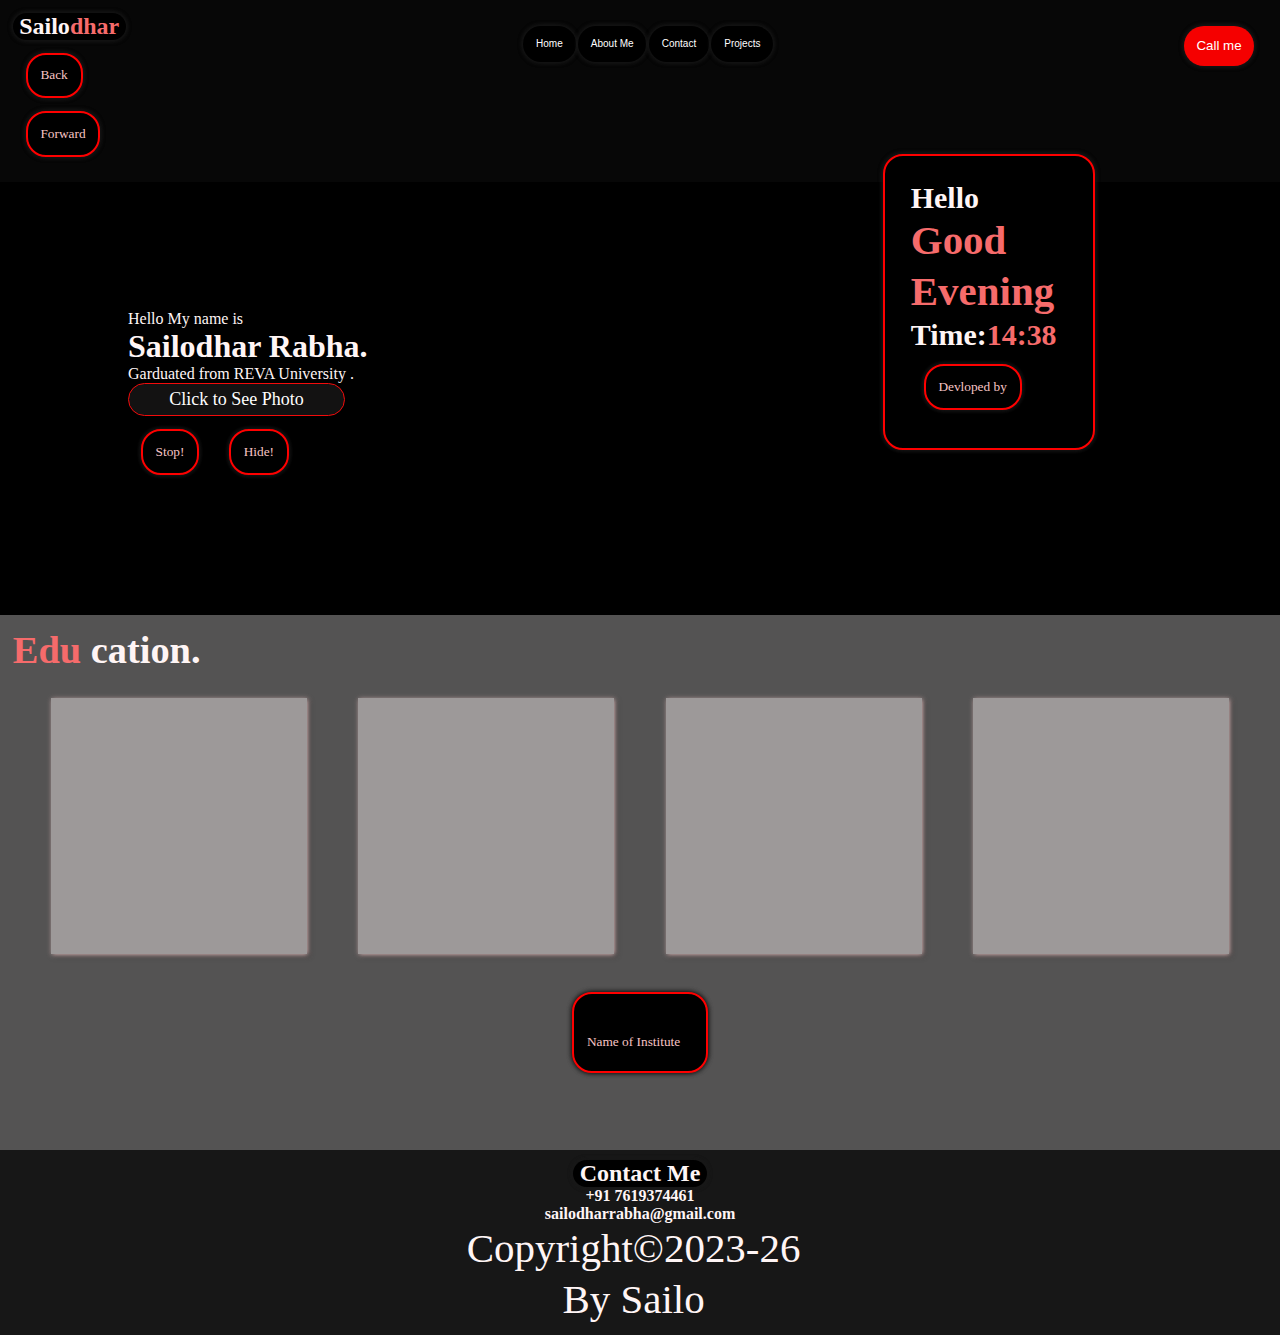
==== about.html @ 3b97aab8 "portfolio" ====
<!DOCTYPE html>
<html lang="en">

<head>
    <meta charset="UTF-8">
    <meta http-equiv="X-UA-Compatible" content="IE=edge">
    <meta name="viewport" content="width=device-width, initial-scale=1.0">
    <title>Document</title>
    <link rel="stylesheet" href="style.css">
    <script src="/jquery-3.6.3.min.js"></script>
</head>

<body>
    <div class="hero" id="hero">
        <div class="logo">
            <h2>
                Sailo<span>dhar</span>
            </h2>
            <button style="display: block;" id="back" onclick="history.back()">Back</button>
            <button style="display: block;" id="forward" onclick="history.forward()">Forward</button>
        </div>
        <div>
            <nav>
                <ul>
                    <li><a href="index.html">Home</a></li>
                    <li><a href="about.html">About Me</a></li>
                    <li><a href="contact.html">Contact</a></li>
                    <li><a href="#">Projects</a></li>
                </ul>
            </nav>
        </div>
        <div class="btncall">
            <button> Call me</button>
        </div>
        <div class="info">
            <h3>
                Hello
                <p id="gre"></p>
                Time:<span id="hour"></span>
            </h3>
            <script>
                let t = new Date().getHours();
                let gre;
                let hour = new Date().getHours();
                let min = new Date().getMinutes();
                if (t < 10) {
                    gre = 'Good Morning';
                }
                else if (t < 12) {
                    gre = 'Good Day';

                }
                else if (t < 14) {
                    gre = 'Good Afternoon';

                }
                else if (t < 20) {
                    gre = 'Good Evening';

                }
                else {
                    gre = 'Good Night';
                }
                document.getElementById('gre').innerHTML = gre;
                document.getElementById('hour').innerHTML = hour + ":" + min;
            </script>
            <h1>

                <p id="Sailo" class="text-light">
            </h1>
            </p>

            <button onclick="typeWriter()">Devloped by</button>
            <script>
                var i = 0;
                var txt = 'Sailodhar Rabha';
                var speed = 100;

                function typeWriter() {
                    if (i < txt.length) {
                        document.getElementById("Sailo").innerHTML += txt.charAt(i);
                        i++;
                        setTimeout(typeWriter, speed);
                    }
                }
            </script>
        </div>
    </div>
    <section class="section">
        Hello
        My name is
        <h1>
            Sailodhar Rabha.
        </h1>
        Garduated from REVA University .
        <div class="">
            <div id="flip">Click to See Photo</div>
            <button id="stop"> Stop!</button>
            <button id="hide"> Hide!</button>
            <div id="panel" class="photo"></div>
        </div>
    </section>
    <div class="header">

        <h1 id="education">


           <span >
            Edu
        </span>
        cation.
        </h1>
        <div class="card">

            <div class="clic" onclick="return ges()" id="ges">
                <!-- L.K.G to 7 -->
            </div>
            <div class="clic" onclick="return mbrs()" id="mbrs">
                <!-- 7 to 10 -->
            </div>
            <div class="clic" onclick="return motion()" id="motion">
                <!-- 10+2 -->
            </div>
            <div class="clic" onclick="return btech()" id="btech">
                <!-- B.tech -->
            </div>
            <!-- <p class="info"></p> -->
        </div>
        <div>

            <button id="edu2"> Name of Institute<p id="edu"></button>
        </div>
        <div id="eduinfo" class="eduges">
            <h4>
                Goalpara English School

            </h4>
            From K.G to class 7 I have studied Here.<br> I really enjoyed a lot
            <span>

                but
            </span>
            for Higher studies <br>I had to move. <br> <br>
            <div>
                Address
            </div>
            4JQ4+R78, Bhalukdubi, Assam 783121

        </div>
        <div id="eduinfo" class="edumbrs">
            <h4>
                Miles Bronson Residential School

            </h4>
            My Life took a High Jump after Entering
            <span>
                Miles Bronson Residential School

            </span>
            for Higher studies <br>I had to move. <br> <br>
            <div>
                Address
            </div>
            4JQ4+R78, Bhalukdubi, Assam 783121

        </div>
        <!-- InFormation -->
        <!-- Address:<i >https://www.google.com/maps/dir//goalpara+english+school/@25.8504945,90.7067563,14z/data=!4m8!4m7!1m0!1m5!1m1!1s0x3759b3541a3b0a97:0xba1381bebf0a400d!2m2!1d90.6057125!2d26.1395349?hl=en</i> -->
        </p>
    </div>
    <footer>
        <h2>

            Contact Me 
        </h2>
        <h4>
            +91 7619374461
            <br>
            sailodharrabha@gmail.com
        </h4>
        <p>
            Copyright&copy;2023-26 <br> By Sailo
        </p>
    </footer>
    <script>
        $(document).ready(function () {
            $("#flip").click(function () {
                $("#panel").slideDown(5000);
            });
            $("#stop").click(function () {
                $("#panel").stop();
            });
        });
    </script>
    <script>
        $(document).ready(function () {
            $("#hide").click(function () {
                $(".photo").animate({
                    height: 'toggle'
                });
            });
        });
        $(document).ready(function () {
            $("#eduinfo").click(function () {
                $("#eduinfo").animate({
                    height: 'toggle'
                });
            });
        });


        $(document).ready(function () {
            $(".clic").click(function () {
                $("#edu2").slideDown(20);
            });
        });

        $("#ges").click(function () {

            $(".edumbrs").hide();
            $(".eduges").show();
        });
        $("#mbrs").click(function () {
            $(".eduges").hide();
            $(".edumbrs").show();
        });
    </script>


    <script>
        function ges() {
            document.getElementById('edu2').innerHTML = 'Goalpara English School';
        }
        function mbrs() {
            document.getElementById('edu2').innerHTML = 'Miles Bronson Residential School';

        }
        function motion() {
            document.getElementById('edu2').innerHTML = 'Maa Bharti Ser. Secondary School';

        }
        function btech() {
            document.getElementById('edu2').innerHTML = 'REVA University';

        }
    </script>
</body>

</html>
---- style.css ----
*{
    margin: 0;
    padding: 0;
    font-family: 'Playfair Display', serif;
    color: rgb(255, 245, 245);
    /* background-color: black; */
    /* font-size: larger; */
}
span{
    color: rgb(246, 107, 107);
}
.hero{
    box-shadow: 0px 0px 5px rgb(13, 13, 13),0px 0px 5px rgb(43, 43, 43);
    height:300px;
    display: grid;
    justify-content: center;
    grid-area: auto;
    grid-template-columns: auto auto auto;
    justify-content: space-between;
    background-color: rgb(7, 7, 7);
    background-image: url("/image/pexels-mikechie-esparagoza-1601773.jpg");
    background-size: cover;
    overflow: scroll;
    
}
.logo,.btncall{
    padding: 1vw;
}
nav{
    
    justify-content: center;
    padding: 2vw;
    font-size: x-small;
}
.hero nav ul li{
    text-align: center;
    justify-content: center;
    align-items: center;
    background-color: rgb(0, 0, 0);
    padding: 1vw;
    list-style-type: none;
    display: inline-block;
    border-radius: 20px;
    margin-top: 0;
    box-shadow: 0px 0px 5px rgb(13, 13, 13),0px 0px 5px rgb(43, 43, 43);
}
nav ul li a{
    /* color: red; */
    color: white;
    text-decoration: none;
     font-family: 'Lucida Sans', 'Lucida Sans Regular', 'Lucida Grande', 'Lucida Sans Unicode', Geneva, Verdana, sans-serif;
    }
    nav ul li a:hover{
        color: red;
    /* color: white; */
     text-decoration: none;
     font-family: 'Lucida Sans', 'Lucida Sans Regular', 'Lucida Grande', 'Lucida Sans Unicode', Geneva, Verdana, sans-serif;
}
nav ul li:hover{
    color: red;
    /* color: white; */
    text-decoration: none;
     transition: .2s;
     font-size: x-large;
    }
    .btncall button{
        background-color: rgb(245, 0, 0);;
    color: rgb(255, 255, 255);
    border: none;
    box-shadow: 0px 0px 5px rgb(13, 13, 13),0px 0px 5px rgb(43, 43, 43);
    padding: 1vw;
    border-radius: 20px;
    font-family: Arial, Helvetica, sans-serif;
    font-style: normal;
}
.btncall button:hover{
    background-color: rgb(16, 15, 15);
    color: rgb(233, 233, 233);
    border: 2px solid red;
    padding: 1vw;
    border-radius: 20px;
    font-family: Arial, Helvetica, sans-serif;
    font-style: normal;
    font-size: large;
}
h2{
    display: inline-block;
    background-color: rgb(0, 0, 0);
    box-shadow: 0px 0px 5px rgb(13, 13, 13),0px 0px 5px rgb(43, 43, 43);
    padding:0 .5vw;
    border-radius: 30px;
}
h2:hover,span:hover{
    padding:.5vw 1vw;
    border-radius: 30px;
    transition: .1s;

    /* text-transform: uppercase; */
    /* font-size: xx-large; */
}
#gre{
    background-color: black;
    color: rgb(246, 107, 107);
}
button{
    background-color: black;
    color: rgb(247, 196, 196);
    border: 2px solid red;
    border-radius: 20px;
    margin: 1vw;
    padding: 1vw;
    box-shadow: 0px 0px 5px rgb(13, 13, 13),0px 0px 5px rgb(43, 43, 43);
}
.info{
    /* display: flex; */
    box-shadow: 0px 0px 5px rgb(13, 13, 13),0px 0px 5px rgb(43, 43, 43);
    position: absolute;
    /* transform: translate(10vw,30vh); */
    background-color: black;
    color: azure;
    border: 2px solid red;
    padding: 2vw;
    font-size: 2vw;
    margin: 69vw;
    margin-top: 12vw;
    float: left;
    border-radius: 20px;
    
}
.photo{
    border: 2px solid transparent;
    height: 20vw;
    width: 20vw;
    /* transform:translate(100); */
    /* margin-top: 14vw; */
    /* margin: 10vw 50vw 10vw 20vw; */
    /* margin-left: 60vw; */
    /* display: flex; */
    /* position: relative; */
    background-image: url(/image/IMG_20221117_193913.jpg);
    background-size: cover;
    z-index: 1;
    margin: 10vw;
    /* flex-direction: column-reverse; */
    /* position: absolute; */
    /* align-items: center; */
    background-size: cover;
    /* transform: translateX(200px); */
    border-radius: 500px;
    box-shadow: 0px 0px 5px rgb(13, 13, 13),0px 0px 5px rgb(43, 43, 43);
}
input:first-child{
    display: inline-block;
    color: rgb(17, 16, 16);
    border-radius: 20px;
    font-family: Arial, Helvetica, sans-serif;
    padding: 1vw;
    border: none;
    /* box-shadow: 0px 0px 5px rgb(13, 13, 13),0px 0px 5px rgb(43, 43, 43); */
    width: 100%;
    border-color: red;
    box-shadow:1px 1px 29px rgb(14, 14, 14),-2px -4px 22px red;
    
}
/* input:last-child{
    font-family: Arial, Helvetica, sans-serif;
    display: inline-block;
    /* position: absolute; */
    /* color: white;
    background-color: red;
    border-radius: 20px;
    padding: 1vw; */
    /* justify-content: center; */
    /* display: inline-block;
    box-shadow: 0px 0px 5px rgb(13, 13, 13),0px 0px 5px rgb(43, 43, 43);
    align-items: center; */
    /* position: absolute; */
    /* border: none;
    /* text-align: center; */
    /* justify-content: center; */ */
    /* align-content: center; */
    /* top:6px; */
    /* right: 6px; */
/* } */ */
.enquiry{
    display: flex;
    background-color: antiquewhite;
}
/* .photo:hover{
    border-radius: 10px;
} */

section{
    background-color: rgb(0, 0, 0);
    display: flex;
    /* margin-top: .2vh; */
    padding: 1vh;
    justify-content: center;
}
/* section div{
    display: block;
} */
.aboutme{
    width: 80%;
    margin: 2vw;
    padding: 2vw;
    line-height: 2.4vw;
    font-family: Arial, Helvetica, sans-serif;
    background-color: rgb(12, 12, 12);
    border-radius: 5vw;
    box-shadow:2px 2px 5px red,3px 3px 4px rgb(14, 14, 14);
    text-align: center;
}
button:hover{
    font-size: larger;
}
.service{
    background-color: rgb(50, 49, 49);
}
.service div{
    /* margin: 3vw; */
    display: flex;
    justify-content: center;
    align-items: center;

}
.card div{
    background-color: rgb(157, 153, 153);
    margin: 2vw;
    height: 20vw;
    width: 20vw;
    box-shadow: 1px 1px 5px rgb(231, 198, 198),2px 2px 5px rgb(21, 20, 20);
}
footer{
    /* display: flex; */
    text-align: center;
    /* justify-content: center; */
    background-color: rgb(23, 23, 23);
    padding: 10px;
}
p{
    font-size: 3.2vw;
    line-height: 4vw;
    padding-right: 1vw;
}
#ab{
    font-size: 14px;
    line-height: 20px;
    padding-right: 22vw;
    text-align: left;
}
#panel, #flip {
    padding: 5px;
    font-size: 18px;
    text-align: center;
    background-color: rgb(19, 18, 18);
    color: white;
    border: solid 1px rgb(243, 11, 11);
    border-radius: 20px;
  }
  
  #panel {
    padding: 50px;
    display: none;
  }
  #hero{
    height: 100%;
  }
  .formcontainer{
    background-color: black;
    padding: 5vw;
    height: 65vh;
    background-image: url(/image/pexels-marcelo-jaboo-715995.jpg);
    background-size: contain;
    background-repeat: no-repeat;
    background-position: right;
    background-position-y: 100px;
    /* transform: scaleX(-1); */
    display: flex;
  }
  .formcontainer form div input{
    width: 200%;
    margin-bottom: 10px;
  }
  textarea{
    width: 200%;
    height: 10vh;
    border-radius: 3vw;
    color: black;
    padding: 1vw;
    font-family: Arial, Helvetica, sans-serif;
    box-shadow:1px 1px 29px rgb(14, 14, 14),-2px -4px 22px red;
  }
  .formcontainer form{
    display: block;
    width: 50%;
  }
  .fill{
    /* width:; */
    /* width: 10vw; */
    /* padding: 9vw; */

    margin-left: 10vw;

    padding-top: 115px;
    padding-right: 22vh;
    font-size: 19px;
    display:inline-block;
    flex-direction: column;
    text-align: left;
    justify-content: center;
    align-items: center;
    /* padding-top: 16vw; */
  }
  .fill h3{
    display: block;
    margin-right: 34vw;
    font-size: 16px;
    width: 50vw;
    /* text-align: center; */
  }

  .section{
    display: flex;
    flex-direction: column;
    padding:10vw;
  }
  .header{
    background-color: rgb(84, 83, 83);
    padding-left: 2vw;
    padding: 1vw;
    /* height: 70vh; */
}
.header div{
      display: flex;
      text-align: center;
      justify-content: center;
      align-items: center;
  }
  .header p{
    display: initial;
  }
  #ges{
    background-image: url(/image/images.jpg);
    background-size: cover;
  }
  #eduinfo{
    display: none;
  }
 .eduges{
    display: none;
 }

 #mbrs{
    background-image: url(/image/mbrs.jpg);
    background-size: cover;
}
#motion{
    background-image: url(/image/maabrati.jpg);
    background-size: cover;
    /* transform: scaleX(-1); */
}
#btech{
    background-image: url(/image/reva.jpg);
    background-size: cover;
}
#education{
    margin: 0vw;
    padding: 0vw;
    font-size: 3vw;
}
#about{
    color: rgb(247, 138, 138);
    padding: 2vw;
}
.aboutme:hover{
    /* background-image: url(/image/pexels-junior-teixeira-2047905.jpg); */
    background-size: cover;
    text-align: left;
    font-size: 2.4vw;
    color: black;
    background-color: rgba(98, 79, 79, 0.967);
}
#ab:hover{
    font-family: Arial, Helvetica, sans-serif;
    color: black;

}
#Design{
    background-color: black;
    color: rgb(243, 137, 137);
}
#Design:hover{
    background-image: url(/image/pexels-ahmed-adly-1270184.jpg);
    font-family: Arial, Helvetica, sans-serif;
    background-size: cover;
    background-repeat: no-repeat;
    background-color: rgb(81, 79, 79);
    /* color: rgb(225, 225, 225); */
    text-transform: uppercase;
    justify-content: left;
    align-items:flex-start;
    box-shadow: 1px 1px 5px rgb(231, 198, 198),2px 2px 5px rgb(21, 20, 20);
    /* text-shadow:1px 1px 5px rgb(231, 198, 198),2px 2px 5px rgb(21, 20, 20); ; */
}
#Devlop:hover{
    background-image: url(/image/pexels-sebastiaan-stam-1480690.jpg);
    background-size: cover;
    background-repeat: no-repeat;
    background-color: rgb(81, 79, 79);
    /* color: rgb(225, 225, 225); */
    text-transform: uppercase;
    justify-content: left;
    align-items:flex-start;
    font-family: Arial, Helvetica, sans-serif;
    box-shadow: 1px 1px 5px rgb(231, 198, 198),2px 2px 5px rgb(21, 20, 20);
    /* text-shadow:1px 1px 5px rgb(231, 198, 198),2px 2px 5px rgb(21, 20, 20); ; */
}
#more:hover{
    background-image: url(/image/pexels-junior-teixeira-2047905.jpg);
    font-family:'Franklin Gothic Medium', 'Arial Narrow', Arial, sans-serif;
    background-size: cover;
    background-repeat: no-repeat;
    background-color: rgb(81, 79, 79);
    /* color: rgb(225, 225, 225); */
    text-transform: uppercase;
    justify-content: left;
    align-items:flex-start;
    box-shadow: 1px 1px 5px rgb(231, 198, 198),2px 2px 5px rgb(21, 20, 20);
    /* text-shadow:1px 1px 5px rgb(231, 198, 198),2px 2px 5px rgb(21, 20, 20); ; */
}
#Devlop{
    background-color: black;
    color: rgb(243, 137, 137);
}
#more{
    background-color: black;
    color: rgb(243, 137, 137);
}
.beforehover:hover{
    background-color: aqua;
}
#flip{
    width: 20%;
}
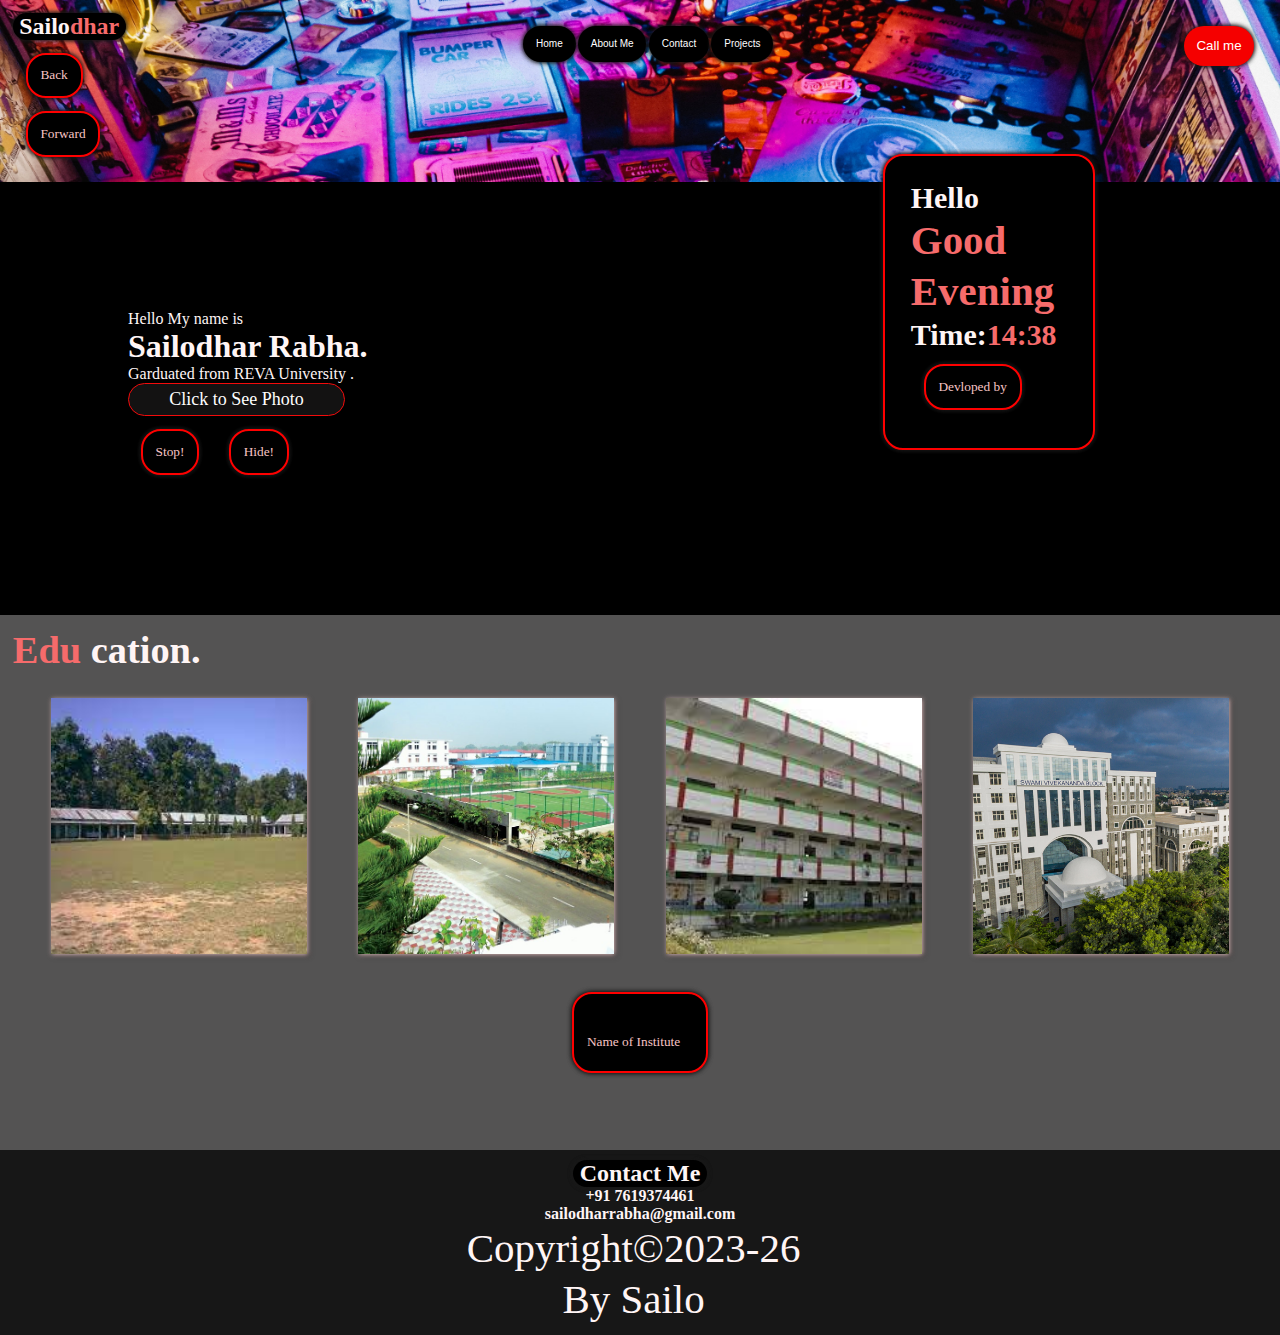
==== commit e3dc58dd: "update jquery path" ====
--- a/about.html
+++ b/about.html
@@ -7,7 +7,7 @@
     <meta name="viewport" content="width=device-width, initial-scale=1.0">
     <title>Document</title>
     <link rel="stylesheet" href="style.css">
-    <script src="/jquery-3.6.3.min.js"></script>
+    <script src="jquery-3.6.3.min.js"></script>
 </head>
 
 <body>
@@ -246,4 +246,4 @@
     </script>
 </body>
 
-</html>+</html>
--- a/style.css
+++ b/style.css
@@ -18,7 +18,7 @@
     grid-template-columns: auto auto auto;
     justify-content: space-between;
     background-color: rgb(7, 7, 7);
-    background-image: url("/image/pexels-mikechie-esparagoza-1601773.jpg");
+    background-image: url("image/pexels-mikechie-esparagoza-1601773.jpg");
     background-size: cover;
     overflow: scroll;
     
